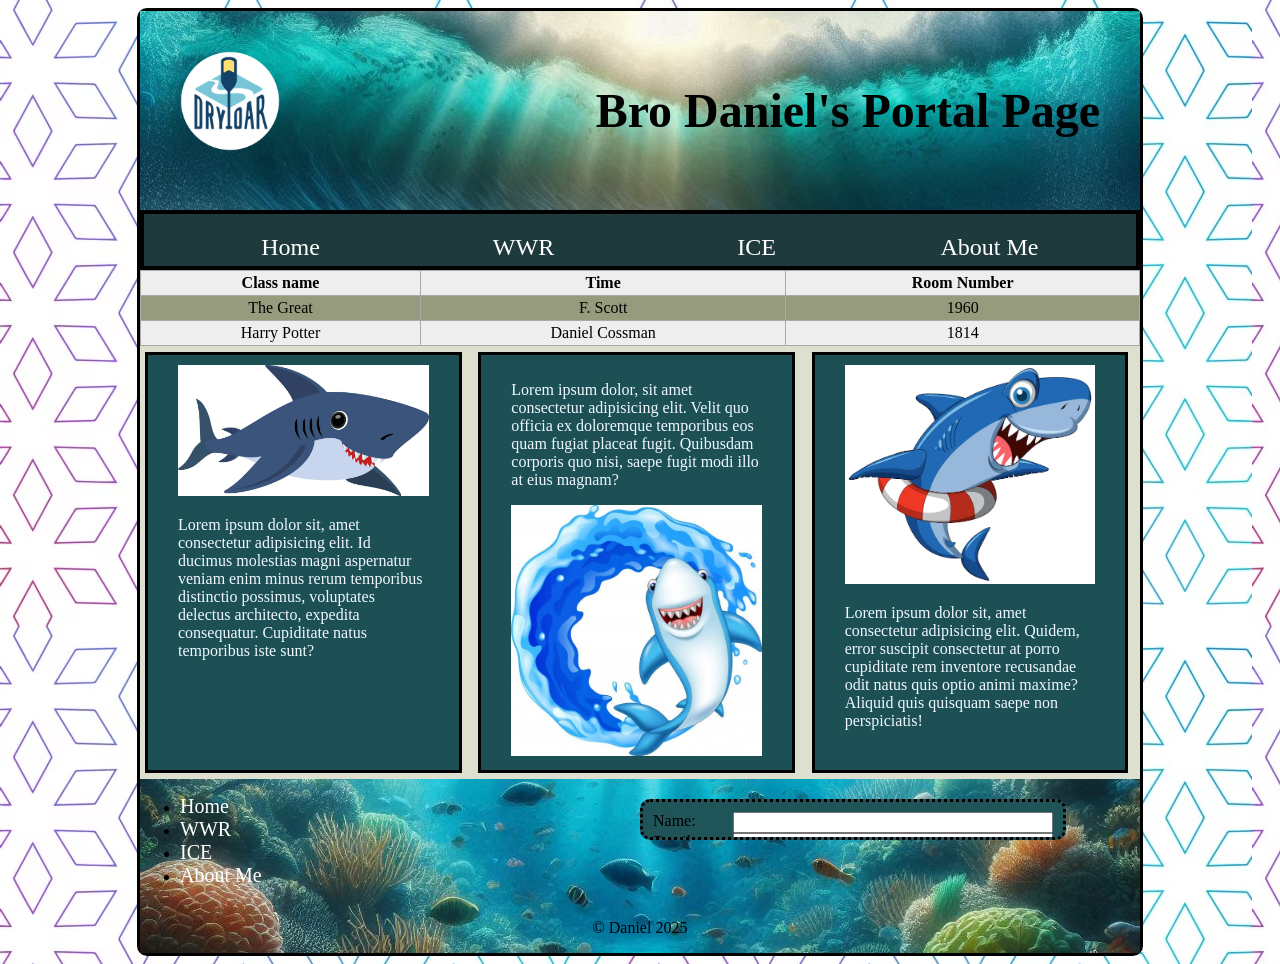
==== docs/index.html @ 6d0eedbc "Moví el proyecto a la carpeta docs para publicación" ====
<!DOCTYPE html>
<html lang="en">
<head>
    <meta charset="UTF-8">
    <meta name="viewport" content="width=device-width, initial-scale=1.0">
    <title>Portal Page</title>
    <link rel="stylesheet" href="styles/style.css">
</head>
<body>
    <div id="wrapper">
        <header>
            <img src="/images/logo.jpg" alt="Daniel logo">

            <h1>Bro Daniel's Portal Page</h1>
        </header>
        <nav>
            <a href="index.html">Home</a>
            <a href="wwr/index.html">WWR</a>
            <a href="ice/index.html">ICE</a>
            <a href="aboutme.html">About Me</a>
        </nav>
        <main>
            <section>
                <img src="/images/sharksote.jpg" alt="big shark">
                <p>Lorem ipsum dolor sit, amet consectetur adipisicing elit. Id ducimus molestias magni aspernatur veniam enim minus rerum temporibus distinctio possimus, voluptates delectus architecto, expedita consequatur. Cupiditate natus temporibus iste sunt?</p>
            </section>
            <section>
                <p>Lorem ipsum dolor, sit amet consectetur adipisicing elit. Velit quo officia ex doloremque temporibus eos quam fugiat placeat fugit. Quibusdam corporis quo nisi, saepe fugit modi illo at eius magnam?</p>
                <img src="/images/sharksito.jpg" alt="small shark">
            </section>
            <section>
                <img src="/images/sharkmito.avif" alt="fool shark">
                <p>Lorem ipsum dolor sit, amet consectetur adipisicing elit. Quidem, error suscipit consectetur at porro cupiditate rem inventore recusandae odit natus quis optio animi maxime? Aliquid quis quisquam saepe non perspiciatis!</p>
            </section>
            <!--Para usar la table tag, siempre se usa TH para el primer grupo y el resto serán con TD,  pero siempre la misma cantidad de child tags
            Esto es para crear una tabla de datos-->
            <table class="blueTable">
                <tr>
                    <th>Class name</th>
                    <th>Time</th>
                    <th>Room Number</th>
                </tr>
                <tr>
                    <td>The Great</td>
                    <td>F. Scott</td>
                    <td>1960</td>
                </tr>
                <tr>
                    <td>Harry Potter</td>
                    <td>Daniel Cossman</td>
                    <td>1814</td>
                </tr>
            </table>
        </main>
        <footer>
            <ul>
                <li><a href="index.html">Home</a></li>
                <li><a href="wwr/index.html">WWR</a></li>
                <li><a href="ice/index.html">ICE</a></li>
                <li><a href="aboutme.htlm">About Me</a></li>
            </ul>

            
            <!--A form es la unica manera de la que podemos obtener información del usuario-->
            <form>
                <!--The input tag son botones especiales que funcionarán con JS. Siempre usar el type attribute-->
                <label for="name">Name:</label>
                <input type="text" id="name" name="name" required>

                <label for="email">Email:</label>
                <input type="email" id="email" name="email" required>

                <label for="message">Message:</label><br>
                <textarea id="message" name="message" rows="4" required></textarea><br><br>

                <input type="submit" value="Send">

            </form>
            <!--Para obtener algunos simbolos se puede usar & and the command with semicolon an the end-->
            <p>&copy; Daniel 2025</p>
        </footer>
    </div>
</body>
</html>
---- docs/styles/style.css ----
/* Color.com es una buena opcion para tomar de una imagen los colores*/
body{
    background: ivory;   
    background-image: url("/images/patrones");
    
}

#wrapper {
    background: #dddfcf ;
    max-width: 1000px;
    /* con width puedo determinar el ancho que tendra en todas las computadoras y el margin pues no importa que tan grande sea la compu eso se dividira a cada lado */
    margin: auto;
    border: 3px solid black;
    border-radius: 10px;
    display: grid;
    
    
}
header{
    /*Esta manera de agregar imagenes hace que no se agreguen como contenido (no se puedan copiar) solo mirar*/
    background-image:url("../images/olas.png");
    background-position: 0 900px;
    /*Para rellenar el espacio puedo usar padding con la imagen*/
    padding: 40px;
    
}

header img {
    width: 100px;
}

header h1 {
    /*Para usar display tenemos block and inline. Siempre en CSS se muestra uno debajo de otro y una linea en medio, inline hará que esté a un lado*/
    display: inline;
    font-size: 3em;
    float: right;
}

nav {
    /*Cuando ya he determinado un ancho por un cuadro para todo el texto, si uso 100% de ancho solo era dentro del ancho ya determinado. En este caso en #wrapper */
    width: 100%;
    background-color: #1f3a3d;
    border: 4px, solid, black;
    /*Si solamente escribo el borde y tengo 100% del ancho este se va a salir, por lo que debo usar box sizing*/
    box-sizing: border-box;
    /*si quiero usar "flex" debo usar la justificación de los elementos*/
    /*
    display: flex;
    justify-content:space-evenly;
    */
    justify-items: center;
    /*para grid centrar los textos se usa justify items: center*/ 
    display: grid;
    grid-template-columns: 1fr 1fr 1fr 1fr;
    height: 60px;
    padding: 20px 30px;
    
}

nav a:hover{
    background: #1da4ae;
    text-shadow: 4px 4px 2px #1f3a3d;
}

nav a{
    
    /*Para ubicar los objetos en la mitad verticalmente, uso align items*/
    align-items: center;
    text-decoration: none;
    color: white;
    /*La medida EM es para asignar un porcentaje más grande del determinado. Como el 200% 2em*/
    font-size: 1.5em;
}

main{
  display: grid;
  grid-template-columns: 1fr 1fr 1fr;
}

footer{
  
  display: grid;
  grid-template-columns: 1fr 1fr;
  background-image:url("../images/olas.png");
  background-position: 0 400px;
  
}

footer form{
    background: #1f5458;
    width: 400px;
    margin-top: 20px;
    padding: 10px;
    border: 3px dotted black;
    border-radius: 10px;
    height: 15px;
    overflow: hidden;
    transition: height 1,75s ease-out;
    /*Para "absolute" el objeto tomara una posición desde el punto cero de la ventana. Y ahi puedo usar atributos como bottoms u otros, para ubicarlo donde yo deseo. Pero no tomará en cuenta el scroll bar*/

    /*Si deseo usar "Fixed" asigno valores igual que absolute pero si funcionará con el scroll bar*/
    /*Y flex es más para ubicarlos de izquierda a derecha*/
    /*position: fixed;
    bottom: 10px;
    right: 0;*/
    grid-column: 2/3;
    display: grid;
    grid-template-columns: .25fr 1fr;
  }

  footer form:hover{
    height: 200px;
    transition: 2,85s ease-in;
    
  }

footer p{
  grid-column: 1/3;
  justify-self: center;
}

footer ul li a{
  text-decoration: none;
  color:white;
  font-size: 1.25em;
}

section{
    border: 3px solid black;
    background-color: #1d5055;
    /*tambien puedo acomodar en columnas por medio de float*/
    width: 95%;
    /*Como ya vamos a usar grid ya no necesitamos usar float
    float:left;
    */
    padding: 10px 30px;
    box-sizing: border-box;
    margin: 6px 5px;
    color: aliceblue;
}

section img{
  width: 100%
}

table{
    /*ubicar table donde no moleste los otros atributos de otras secciones con el atributo clear: both*/
    /*divtable.com/table-style/ ayuda a darle formatos a nuestras tables*/
    grid-column: 1/4;
    grid-row: 1/2;

}
table.blueTable {
    border: 1px solid #1C6EA4;
    background-color: #EEEEEE;
    width: 100%;
    text-align: center;
    border-collapse: collapse;
  }
  table.blueTable td, table.blueTable th {
    border: 1px solid #AAAAAA;
    padding: 3px 2px;
  }
  table.blueTable tr:nth-child(even) {
    background: #959B7C;
  }
  table.blueTable thead {
    background: #1DA4AE;
    background: -moz-linear-gradient(top, #55bbc2 0%, #33adb6 66%, #1DA4AE 100%);
    background: -webkit-linear-gradient(top, #55bbc2 0%, #33adb6 66%, #1DA4AE 100%);
    background: linear-gradient(to bottom, #55bbc2 0%, #33adb6 66%, #1DA4AE 100%);
    border-bottom: 2px solid #444444;
  }
  table.blueTable thead th {
    font-size: 15px;
    font-weight: bold;
    color: #FFFFFF;
    border-left: 2px solid #D0E4F5;
  }
  table.blueTable thead th:first-child {
    border-left: none;
  }
  
  table.blueTable tfoot td {
    font-size: 14px;
  }
  table.blueTable tfoot .links {
    text-align: right;
  }
  table.blueTable tfoot .links a{
    display: inline-block;
    background: #1C6EA4;
    color: #FFFFFF;
    padding: 2px 8px;
    border-radius: 5px;
  }

@media(max-width: 745px){
    main{
      display: block;
    }
    table{
      width: 100%;
    }
    header{
      padding: 0;
    }
    header h1{
      font-size: 2em;
    }
    nav{
      display: block;
      height: unset;
    }
    nav a{
      display: flex;
    }

}
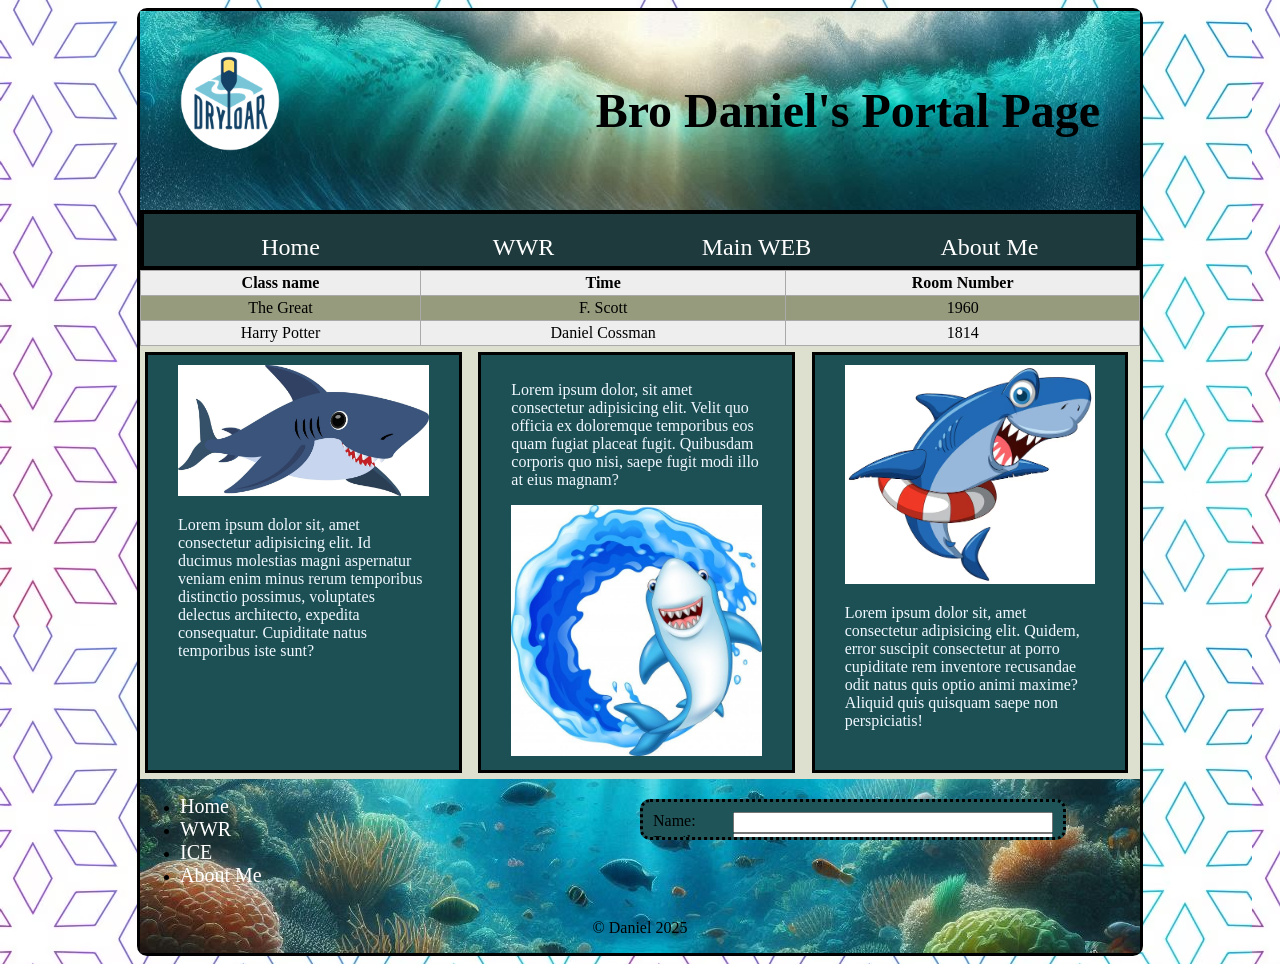
==== commit e96df807: "dasd" ====
--- a/docs/index.html
+++ b/docs/index.html
@@ -9,27 +9,27 @@
 <body>
     <div id="wrapper">
         <header>
-            <img src="/images/logo.jpg" alt="Daniel logo">
+            <img src="images/logo.jpg" alt="Daniel logo">
 
             <h1>Bro Daniel's Portal Page</h1>
         </header>
         <nav>
             <a href="index.html">Home</a>
             <a href="wwr/index.html">WWR</a>
-            <a href="ice/index.html">ICE</a>
+            <a href="wdd130/index.html">Main WEB</a>
             <a href="aboutme.html">About Me</a>
         </nav>
         <main>
             <section>
-                <img src="/images/sharksote.jpg" alt="big shark">
+                <img src="images/sharksote.jpg" alt="big shark">
                 <p>Lorem ipsum dolor sit, amet consectetur adipisicing elit. Id ducimus molestias magni aspernatur veniam enim minus rerum temporibus distinctio possimus, voluptates delectus architecto, expedita consequatur. Cupiditate natus temporibus iste sunt?</p>
             </section>
             <section>
                 <p>Lorem ipsum dolor, sit amet consectetur adipisicing elit. Velit quo officia ex doloremque temporibus eos quam fugiat placeat fugit. Quibusdam corporis quo nisi, saepe fugit modi illo at eius magnam?</p>
-                <img src="/images/sharksito.jpg" alt="small shark">
+                <img src="images/sharksito.jpg" alt="small shark">
             </section>
             <section>
-                <img src="/images/sharkmito.avif" alt="fool shark">
+                <img src="images/sharkmito.avif" alt="fool shark">
                 <p>Lorem ipsum dolor sit, amet consectetur adipisicing elit. Quidem, error suscipit consectetur at porro cupiditate rem inventore recusandae odit natus quis optio animi maxime? Aliquid quis quisquam saepe non perspiciatis!</p>
             </section>
             <!--Para usar la table tag, siempre se usa TH para el primer grupo y el resto serán con TD,  pero siempre la misma cantidad de child tags
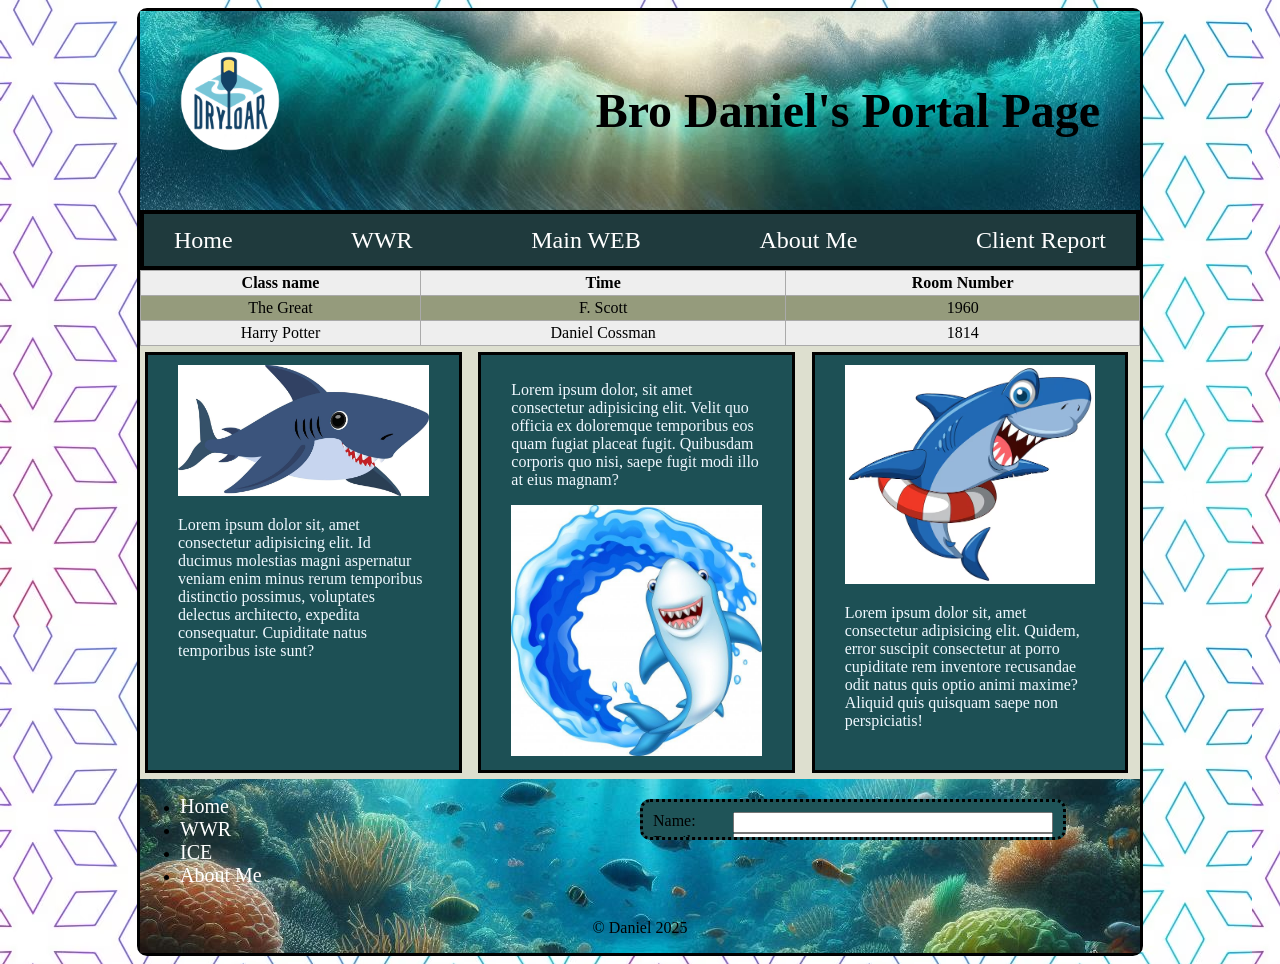
==== commit 8d10152f: "report" ====
--- a/docs/index.html
+++ b/docs/index.html
@@ -18,6 +18,7 @@
             <a href="wwr/index.html">WWR</a>
             <a href="wdd130/index.html">Main WEB</a>
             <a href="aboutme.html">About Me</a>
+            <a href="client_report.html">Client Report</a>
         </nav>
         <main>
             <section>
--- a/docs/styles/style.css
+++ b/docs/styles/style.css
@@ -54,6 +54,9 @@
     grid-template-columns: 1fr 1fr 1fr 1fr;
     height: 60px;
     padding: 20px 30px;
+    display: flex;
+    justify-content: space-between;
+    align-items: center;
     
 }
 
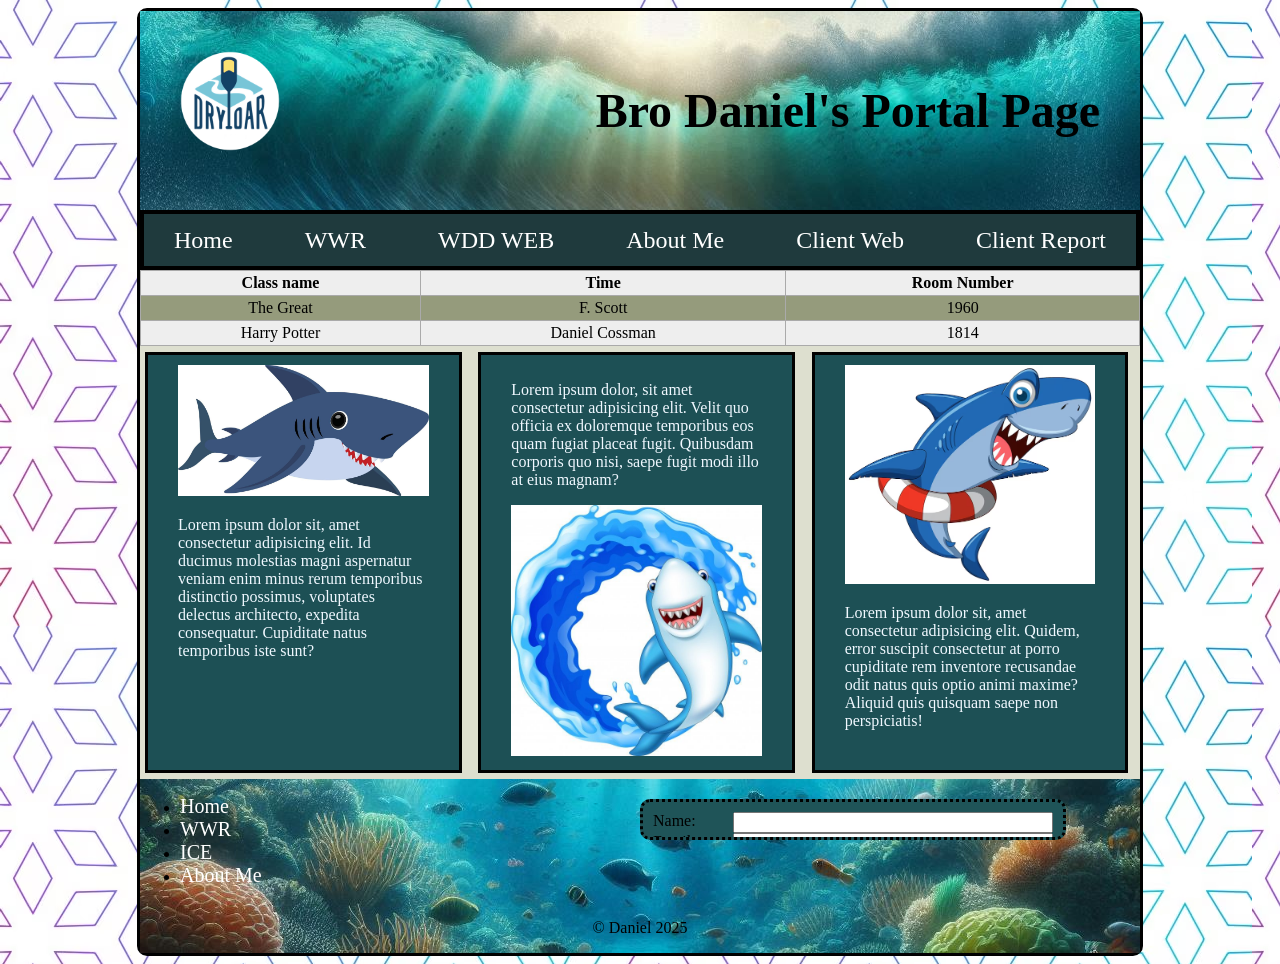
==== commit cec6e76f: "client report" ====
--- a/docs/index.html
+++ b/docs/index.html
@@ -16,9 +16,10 @@
         <nav>
             <a href="index.html">Home</a>
             <a href="wwr/index.html">WWR</a>
-            <a href="wdd130/index.html">Main WEB</a>
+            <a href="wdd130/index.html">WDD WEB</a>
             <a href="aboutme.html">About Me</a>
-            <a href="client_report.html">Client Report</a>
+            <a href="https://daniservice28.github.io/wdd130-beatty/">Client Web</a>
+            <a href="clientReport/client_report.html">Client Report</a>
         </nav>
         <main>
             <section>
